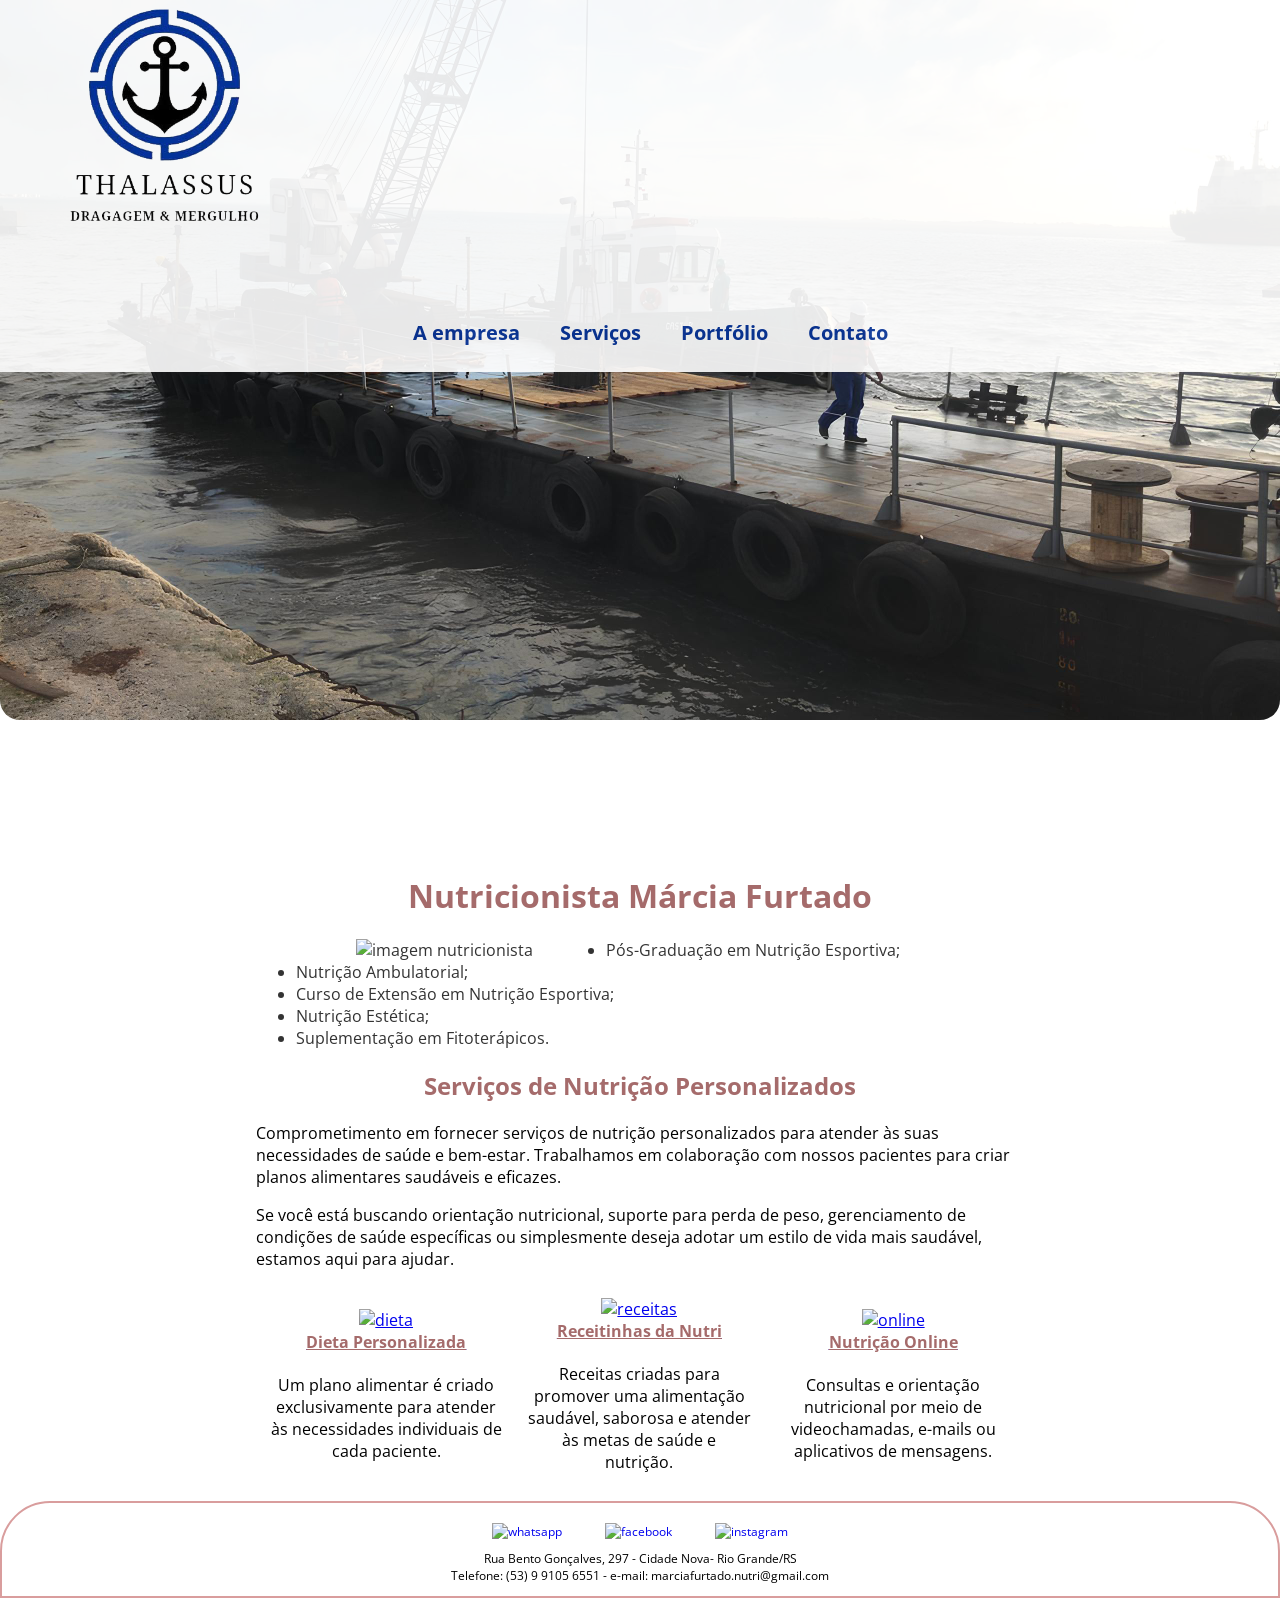
==== index.html @ 679dc8d0 "Add files via upload" ====
<!DOCTYPE html>
<html lang="pt-br">
<head>
    <meta charset="UTF-8">
    <meta name="viewport" content="width=device-width, initial-scale=1.0">
    <title>Thalassus - Dragagem e Mergulho</title>
    <link rel="icon" type="image/png" href="img/logo.png">
    <link rel="stylesheet" type="text/css" href="css/estilo.css">
</head>
<body>
    <header>
        <img class="banner" src="img/banner.jpg" alt="fundo banner">
        <a href="index.html">
            <img class="logo" src="img/logo.fw.png" alt="logotipo">
        </a>
        <div class="menu-toggle" onclick="toggleMenu()">
            <div class="bar"></div>
            <div class="bar"></div>
            <div class="bar"></div>
        </div>
        <nav>
            <ul class="menu">
                <li><a href="empresa.html">A empresa</a></li>
                <li><a href="servicos.html">Serviços</a></li>
                <li><a href="portfolio.html">Portfólio</a></li>
                <li><a href="contato.html">Contato</a></li>
            </ul>
        </nav>
    </header>

    <div class="container">
        <div class="lista">
            <h1>Nutricionista Márcia Furtado</h1>
            <img src="img/nutrimarcia.jpg" alt="imagem nutricionista">
            <ul>
                <li>Pós-Graduação em Nutrição Esportiva;</li>
                <li>Nutrição Ambulatorial;</li>
                <li>Curso de Extensão em Nutrição Esportiva;</li>
                <li>Nutrição Estética;</li>
                <li>Suplementação em Fitoterápicos.</li>
            </ul>
        </div>
        <h2>Serviços de Nutrição Personalizados</h2>
        <p>Comprometimento em fornecer serviços de nutrição personalizados para atender às suas necessidades de saúde e bem-estar.
        Trabalhamos em colaboração com nossos pacientes para criar planos alimentares saudáveis e eficazes.</p>
        <p>Se você está buscando orientação nutricional, suporte para perda de peso, gerenciamento de condições de saúde específicas
        ou simplesmente deseja adotar um estilo de vida mais saudável, estamos aqui para ajudar.</p>
        <table>
            <tr>
                <td>
                    <a href="servicos.html">
                        <img src="img/img1.jpg" alt="dieta">
                        <h4>Dieta Personalizada</h4>
                    </a>
                    <p>Um plano alimentar é criado exclusivamente para atender às necessidades individuais de cada paciente.</p>
                </td>
                <td>
                    <a href="servicos.html">
                        <img src="img/img2.jpg" alt="receitas">
                        <h4>Receitinhas da Nutri</h4>
                    </a>
                    <p>Receitas criadas para promover uma alimentação saudável, saborosa e atender às metas de saúde e nutrição.</p>
                </td>
                <td>
                    <a href="servicos.html">
                        <img src="img/img3.jpg" alt="online">
                        <h4>Nutrição Online</h4>
                    </a>
                    <p>Consultas e orientação nutricional por meio de videochamadas, e-mails ou aplicativos de mensagens.</p>
                </td>
            </tr>
        </table>
    </div>

    <footer>
        <a href="https://contate.me/marcianutri">
            <img src="img/whats.png" alt="whatsapp">
        </a>
        <a href="https://www.facebook.com/marcianutri">
            <img src="img/face.png" alt="facebook">
        </a>
        <a href="https://www.instagram.com/marcianutri">
            <img src="img/insta.png" alt="instagram">
        </a>
        <p>Rua Bento Gonçalves, 297 - Cidade Nova- Rio Grande/RS<br>
        Telefone: (53) 9 9105 6551 - e-mail: marciafurtado.nutri@gmail.com</p>
    </footer>

    <script>
        function toggleMenu() {
            var menu = document.querySelector('.menu');
            menu.classList.toggle('show-menu');
        }
    </script>
</body>
</html>
---- css/estilo.css ----
@import url('https://fonts.googleapis.com/css2?family=Open+Sans:wght@300&display=swap');

body {
  font-family: 'Open Sans', sans-serif;
  margin: 0;
}

.banner {
  width: 100%;
  border-radius: 0 0 20px 20px;

}

.logo {
  position: absolute;
  top: 0px;
  left: 5%;
  z-index: 1000;
}

nav {
  display: flex;
  background-color: #ffffff;
  opacity: 0.9;
  justify-content: center;
  position: absolute;
  top: 0px;
  height: 41.3%;
  width: 100%;
  align-items: flex-end; 
}

nav li a:hover {
  background-color: #063399;
  color: #ffffff;
  font-weight: bold;
  
}

.menu {
  list-style: none;
  display: flex;
  font-weight: bold;
}

.menu li {
  margin-right: 20px;

}

.menu a {
  display: flex;
  text-decoration: none;
  font-size: clamp(16px, 4vw, 20px);
  padding: 10px;
  border-radius: 5px;
  color: #063399;
}

a.ativo {
  background-color: #063399;
  color: #ffffff;
  font-weight: bold;
}

.container {
  background-image: url('img/nutri_home.fw.png');
  background-repeat: no-repeat;
  background-position: top;
  background-size: 75%;
  padding-top: 10%;
  padding-left: 20%;
  padding-right: 20%;
  flex-wrap: wrap;
  justify-content: center;
}

.container h1, h2 {
  text-align: center;
  color: #a56b6b;
}

.lista {
  font-size: clamp(8px, 5vw, 16px);
  color: #333333;
}

.lista img {
  float: left;
  margin-right: 50px;
  margin-left: 100px;
}

table {
  width: 100%;
}

th, td {
  border: none;
  padding: 10px;
  text-align: center;
}

img {
  width: clamp(50px, 20vw, 200px);
  height: auto;
}

table h4 {
  color: #a56b6b;
  text-decoration: underline;
  margin-top: 0;
}

.galeria {
  margin: 10px;
  width: 100%;
  text-align: center;
  display: flex;
  flex-wrap: wrap;
  justify-content: space-around;
}

.galeria figure {
  width: calc(33.33% - 20px);
  margin: 10px;
}

figcaption {
  font-size: clamp(8px, 2vw, 14px);
  color: #a56b6b;
}

figure:hover {
  transform: scale(2);
}

form {
  font-size: clamp(12px, 5vw, 16px);
  color: #333333;
  text-align: center;
}

label {
  display: inline-block;
  width: 120px;
  text-align: right;
  margin-bottom: 10px;
}

form legend {
  color: #a56b6b;
}

.servicos table {
  border-color: #d99d9d;
  border: #333333;
}

footer {
  border: 2px solid #d99d9d;
  border-radius: 50px 50px 0 0;
  text-align: center;
}

footer img {
  width: clamp(20px, 5vw, 50px);
  padding: 20px;
  text-decoration: none;
}

footer a, footer p {
  text-decoration: none;
  font-size: 12px;
  margin-top: -10px;
}
/* Estilo padrão para o menu */
.menu-toggle {
  display: none; /* Esconde o menu hambúrguer por padrão */
}

.menu {
  list-style: none;
}

.menu li {
  display: inline-block;
  margin-right: 20px;
}
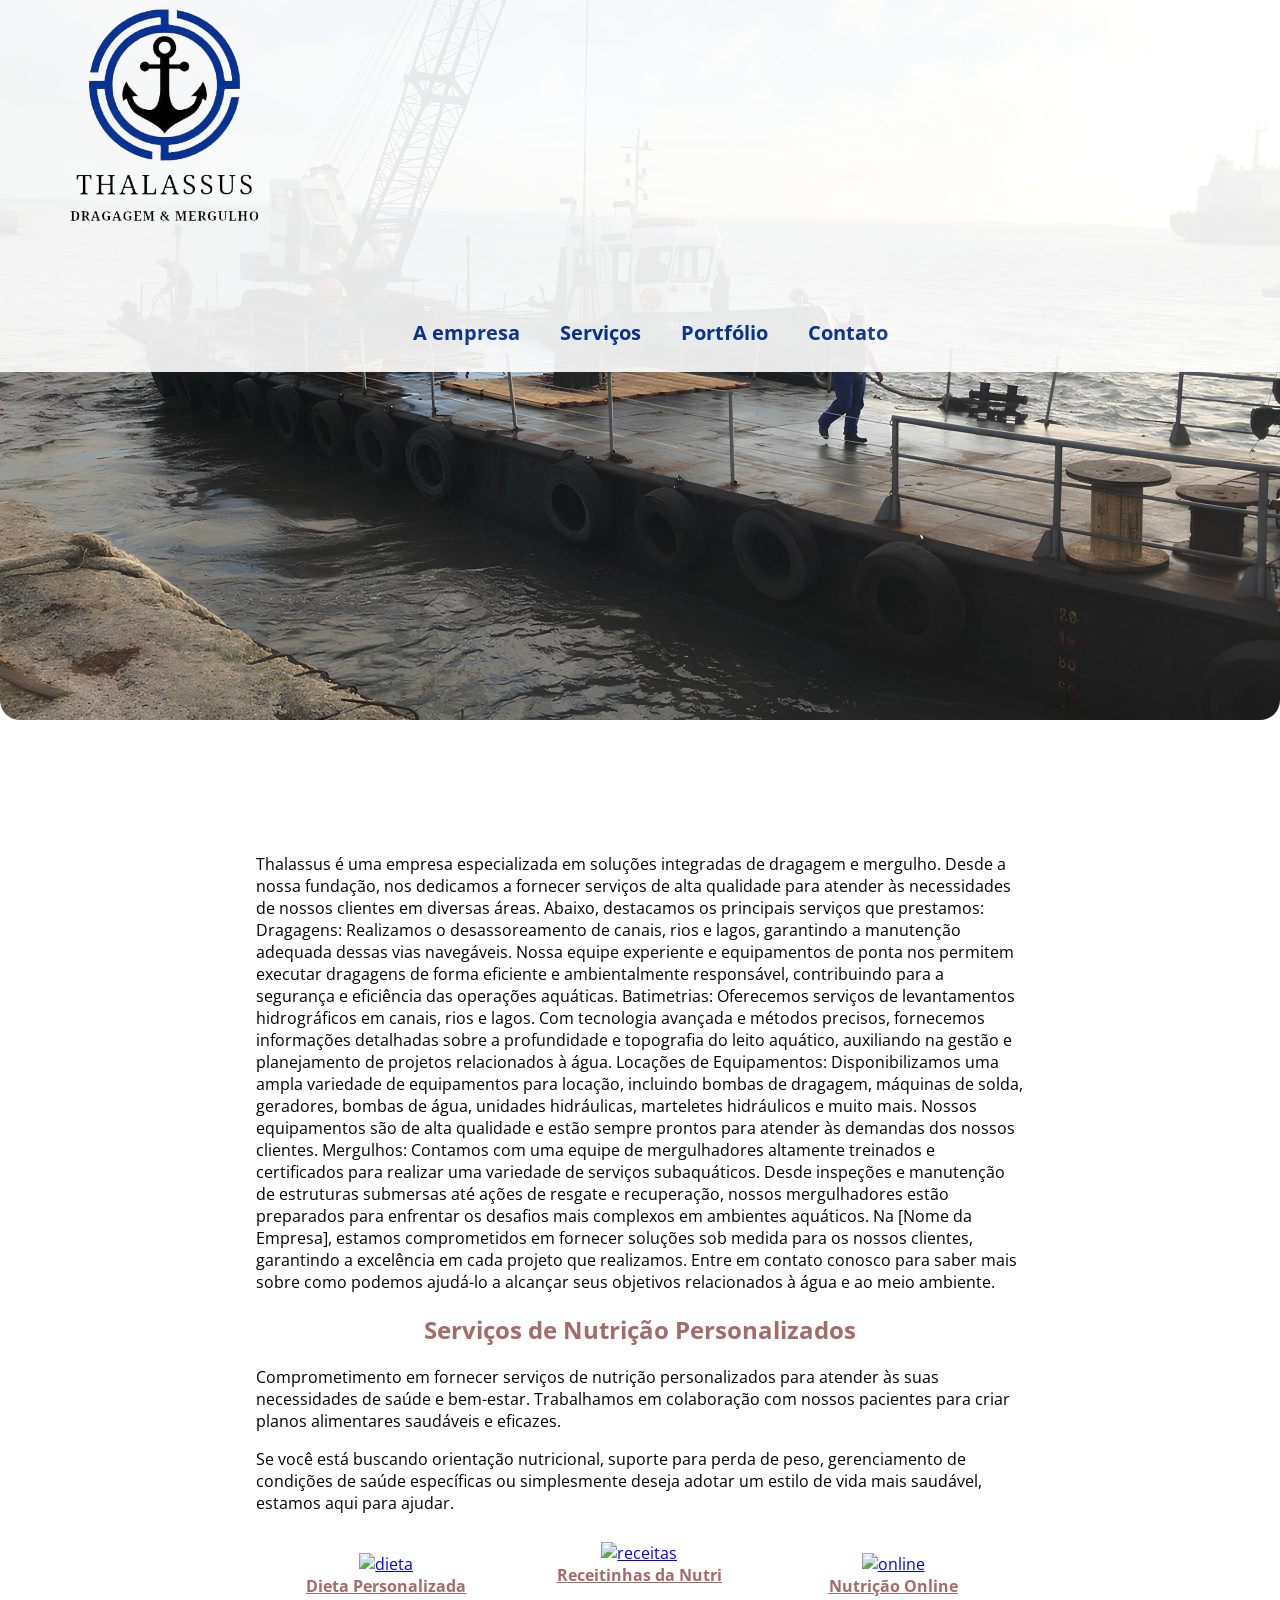
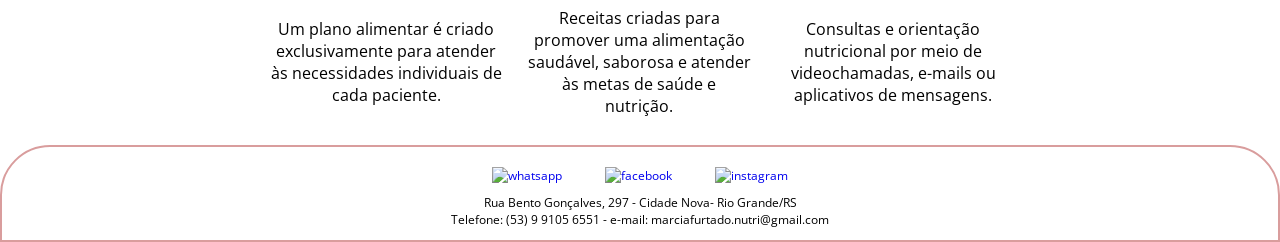
==== commit 78c206bc: "Update index.html" ====
--- a/index.html
+++ b/index.html
@@ -29,17 +29,23 @@
     </header>
 
     <div class="container">
-        <div class="lista">
-            <h1>Nutricionista Márcia Furtado</h1>
-            <img src="img/nutrimarcia.jpg" alt="imagem nutricionista">
-            <ul>
-                <li>Pós-Graduação em Nutrição Esportiva;</li>
-                <li>Nutrição Ambulatorial;</li>
-                <li>Curso de Extensão em Nutrição Esportiva;</li>
-                <li>Nutrição Estética;</li>
-                <li>Suplementação em Fitoterápicos.</li>
-            </ul>
-        </div>
+        Thalassus é uma empresa especializada em soluções integradas de dragagem e mergulho.
+        Desde a nossa fundação, nos dedicamos a fornecer serviços de alta qualidade
+        para atender às necessidades de nossos clientes em diversas áreas. Abaixo, destacamos os principais serviços que prestamos:
+        Dragagens:
+Realizamos o desassoreamento de canais, rios e lagos, garantindo a manutenção adequada dessas vias navegáveis. Nossa equipe experiente e equipamentos de ponta nos permitem executar dragagens de forma eficiente e ambientalmente responsável, contribuindo para a segurança e eficiência das operações aquáticas.
+
+Batimetrias:
+Oferecemos serviços de levantamentos hidrográficos em canais, rios e lagos. Com tecnologia avançada e métodos precisos, fornecemos informações detalhadas sobre a profundidade e topografia do leito aquático, auxiliando na gestão e planejamento de projetos relacionados à água.
+
+Locações de Equipamentos:
+Disponibilizamos uma ampla variedade de equipamentos para locação, incluindo bombas de dragagem, máquinas de solda, geradores, bombas de água, unidades hidráulicas, marteletes hidráulicos e muito mais. Nossos equipamentos são de alta qualidade e estão sempre prontos para atender às demandas dos nossos clientes.
+
+Mergulhos:
+Contamos com uma equipe de mergulhadores altamente treinados e certificados para realizar uma variedade de serviços subaquáticos. Desde inspeções e manutenção de estruturas submersas até ações de resgate e recuperação, nossos mergulhadores estão preparados para enfrentar os desafios mais complexos em ambientes aquáticos.
+
+Na [Nome da Empresa], estamos comprometidos em fornecer soluções sob medida para os nossos clientes, garantindo a excelência em cada projeto que realizamos. Entre em contato conosco para saber mais sobre como podemos ajudá-lo a alcançar seus objetivos relacionados à água e ao meio ambiente.
+
         <h2>Serviços de Nutrição Personalizados</h2>
         <p>Comprometimento em fornecer serviços de nutrição personalizados para atender às suas necessidades de saúde e bem-estar.
         Trabalhamos em colaboração com nossos pacientes para criar planos alimentares saudáveis e eficazes.</p>
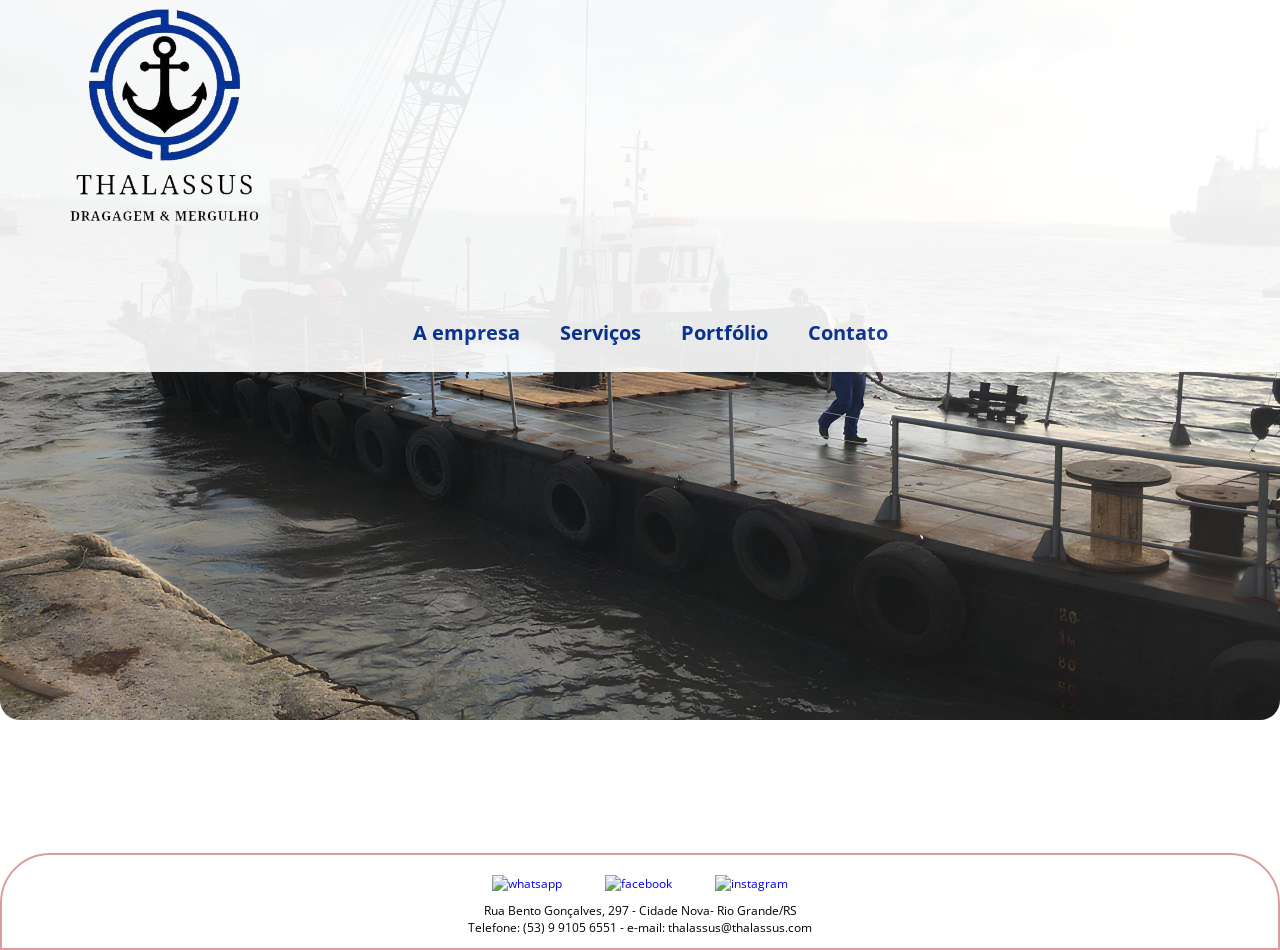
==== commit 980caa08: "Update index.html" ====
--- a/index.html
+++ b/index.html
@@ -29,53 +29,7 @@
     </header>
 
     <div class="container">
-        Thalassus é uma empresa especializada em soluções integradas de dragagem e mergulho.
-        Desde a nossa fundação, nos dedicamos a fornecer serviços de alta qualidade
-        para atender às necessidades de nossos clientes em diversas áreas. Abaixo, destacamos os principais serviços que prestamos:
-        Dragagens:
-Realizamos o desassoreamento de canais, rios e lagos, garantindo a manutenção adequada dessas vias navegáveis. Nossa equipe experiente e equipamentos de ponta nos permitem executar dragagens de forma eficiente e ambientalmente responsável, contribuindo para a segurança e eficiência das operações aquáticas.
-
-Batimetrias:
-Oferecemos serviços de levantamentos hidrográficos em canais, rios e lagos. Com tecnologia avançada e métodos precisos, fornecemos informações detalhadas sobre a profundidade e topografia do leito aquático, auxiliando na gestão e planejamento de projetos relacionados à água.
-
-Locações de Equipamentos:
-Disponibilizamos uma ampla variedade de equipamentos para locação, incluindo bombas de dragagem, máquinas de solda, geradores, bombas de água, unidades hidráulicas, marteletes hidráulicos e muito mais. Nossos equipamentos são de alta qualidade e estão sempre prontos para atender às demandas dos nossos clientes.
-
-Mergulhos:
-Contamos com uma equipe de mergulhadores altamente treinados e certificados para realizar uma variedade de serviços subaquáticos. Desde inspeções e manutenção de estruturas submersas até ações de resgate e recuperação, nossos mergulhadores estão preparados para enfrentar os desafios mais complexos em ambientes aquáticos.
-
-Na [Nome da Empresa], estamos comprometidos em fornecer soluções sob medida para os nossos clientes, garantindo a excelência em cada projeto que realizamos. Entre em contato conosco para saber mais sobre como podemos ajudá-lo a alcançar seus objetivos relacionados à água e ao meio ambiente.
-
-        <h2>Serviços de Nutrição Personalizados</h2>
-        <p>Comprometimento em fornecer serviços de nutrição personalizados para atender às suas necessidades de saúde e bem-estar.
-        Trabalhamos em colaboração com nossos pacientes para criar planos alimentares saudáveis e eficazes.</p>
-        <p>Se você está buscando orientação nutricional, suporte para perda de peso, gerenciamento de condições de saúde específicas
-        ou simplesmente deseja adotar um estilo de vida mais saudável, estamos aqui para ajudar.</p>
-        <table>
-            <tr>
-                <td>
-                    <a href="servicos.html">
-                        <img src="img/img1.jpg" alt="dieta">
-                        <h4>Dieta Personalizada</h4>
-                    </a>
-                    <p>Um plano alimentar é criado exclusivamente para atender às necessidades individuais de cada paciente.</p>
-                </td>
-                <td>
-                    <a href="servicos.html">
-                        <img src="img/img2.jpg" alt="receitas">
-                        <h4>Receitinhas da Nutri</h4>
-                    </a>
-                    <p>Receitas criadas para promover uma alimentação saudável, saborosa e atender às metas de saúde e nutrição.</p>
-                </td>
-                <td>
-                    <a href="servicos.html">
-                        <img src="img/img3.jpg" alt="online">
-                        <h4>Nutrição Online</h4>
-                    </a>
-                    <p>Consultas e orientação nutricional por meio de videochamadas, e-mails ou aplicativos de mensagens.</p>
-                </td>
-            </tr>
-        </table>
+       
     </div>
 
     <footer>
@@ -89,7 +43,7 @@
             <img src="img/insta.png" alt="instagram">
         </a>
         <p>Rua Bento Gonçalves, 297 - Cidade Nova- Rio Grande/RS<br>
-        Telefone: (53) 9 9105 6551 - e-mail: marciafurtado.nutri@gmail.com</p>
+        Telefone: (53) 9 9105 6551 - e-mail: thalassus@thalassus.com</p>
     </footer>
 
     <script>
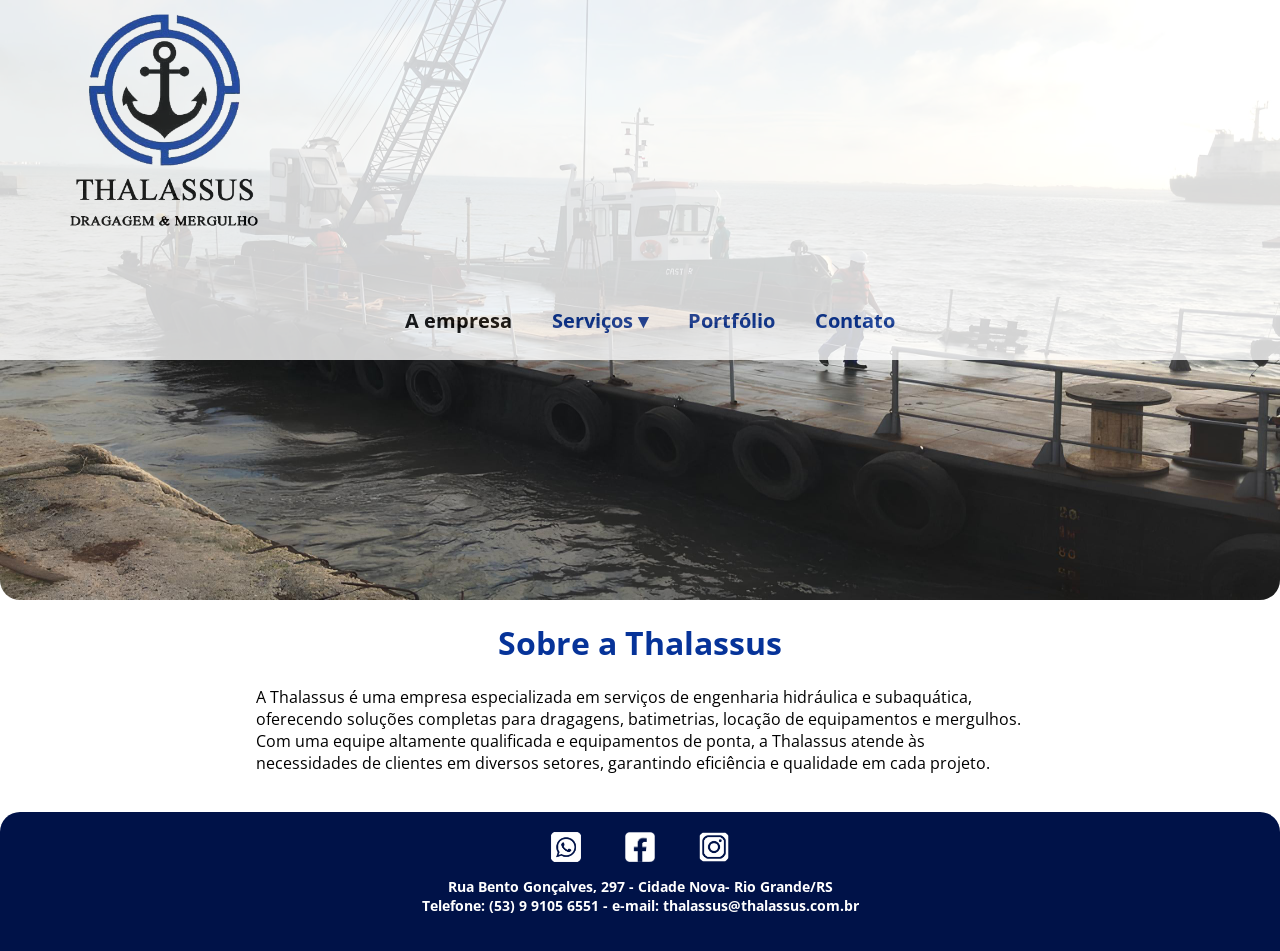
==== commit bf8ff65a: "Add files via upload" ====
--- a/index.html
+++ b/index.html
@@ -4,53 +4,99 @@
     <meta charset="UTF-8">
     <meta name="viewport" content="width=device-width, initial-scale=1.0">
     <title>Thalassus - Dragagem e Mergulho</title>
-    <link rel="icon" type="image/png" href="img/logo.png">
+    <link rel="icon" type="image/png" href="img/logoo.fw.png">
     <link rel="stylesheet" type="text/css" href="css/estilo.css">
 </head>
 <body>
     <header>
-        <img class="banner" src="img/banner.jpg" alt="fundo banner">
-        <a href="index.html">
-            <img class="logo" src="img/logo.fw.png" alt="logotipo">
-        </a>
-        <div class="menu-toggle" onclick="toggleMenu()">
-            <div class="bar"></div>
-            <div class="bar"></div>
-            <div class="bar"></div>
+        <div class="banner">
+            <img src="img/banner1.jpg" class="slide active" alt="Imagem 1">
+            <img src="img/banner2.jpg" class="slide" alt="Imagem 2">
+            <img src="img/banner3.jpg" class="slide" alt="Imagem 3">
         </div>
         <nav>
+            <!-- Logo no menu fixo -->
+            <a href="index.html">
+                <img class="logo-large" src="img/logo.fw.png" alt="logotipo">
+                <img class="logo-small oculto" src="img/logoh.fw.png" alt="logotipo">
+            </a>
+            <!-- Botão de menu hambúrguer -->
+            <button class="menu-toggle">☰</button>
             <ul class="menu">
-                <li><a href="empresa.html">A empresa</a></li>
-                <li><a href="servicos.html">Serviços</a></li>
+                <li><a href="index.html" class="ativo">A empresa</a></li>
+                <li class="submenu-item">
+                    <a href="servicos.html" class="submenu-trigger">Serviços <span class="submenu-arrow">▾</span></a>
+                    <ul class="submenu">
+                        <li><a href="dragagem.html">Dragagem</a></li>
+                        <li><a href="batimetria.html">Batimetria</a></li>
+                        <li><a href="locacao.html">Locação de Equipamentos</a></li>
+                        <li><a href="mergulho.html">Mergulho</a></li>
+                    </ul>
+                </li>
+                         
                 <li><a href="portfolio.html">Portfólio</a></li>
                 <li><a href="contato.html">Contato</a></li>
             </ul>
         </nav>
     </header>
+    <div class="container">
+        <h1>Sobre a Thalassus</h1>
+        <p>A Thalassus é uma empresa especializada em serviços de engenharia hidráulica e subaquática, oferecendo soluções completas para dragagens, batimetrias, locação de equipamentos e mergulhos. Com uma equipe altamente qualificada e equipamentos de ponta, a Thalassus atende às necessidades de clientes em diversos setores, garantindo eficiência e qualidade em cada projeto.</p>
+        <br>
+    </div>
+    <footer>
+        <a href="https://contate.me/thalassus">
+            <img src="img/whats.fw.png" alt="whatsapp">
+        </a>
+        <a href="https://www.facebook.com/thalassus">
+            <img src="img/face.fw.png" alt="facebook">
+        </a>
+        <a href="https://www.instagram.com/thalassus">
+            <img src="img/insta.fw.png" alt="instagram">
+        </a>
+        <p><b>Rua Bento Gonçalves, 297 - Cidade Nova- Rio Grande/RS<br>
+        Telefone: (53) 9 9105 6551 - e-mail: thalassus@thalassus.com.br</b></p>
+        <br>
+</footer>
+    <script>
+  document.addEventListener("DOMContentLoaded", function() {
+    const slides = document.querySelectorAll('.slide');
+    let index = 0;
 
-    <div class="container">
-       
-    </div>
+    function showSlide() {
+        slides.forEach(slide => slide.classList.remove('active'));
+        slides[index].classList.add('active');
+        index = (index + 1) % slides.length;
+    }
 
-    <footer>
-        <a href="https://contate.me/marcianutri">
-            <img src="img/whats.png" alt="whatsapp">
-        </a>
-        <a href="https://www.facebook.com/marcianutri">
-            <img src="img/face.png" alt="facebook">
-        </a>
-        <a href="https://www.instagram.com/marcianutri">
-            <img src="img/insta.png" alt="instagram">
-        </a>
-        <p>Rua Bento Gonçalves, 297 - Cidade Nova- Rio Grande/RS<br>
-        Telefone: (53) 9 9105 6551 - e-mail: thalassus@thalassus.com</p>
-    </footer>
+    setInterval(showSlide, 3000);
 
-    <script>
-        function toggleMenu() {
-            var menu = document.querySelector('.menu');
-            menu.classList.toggle('show-menu');
+    var menu = document.querySelector('nav');
+    var menuToggle = document.querySelector('.menu-toggle');
+    var logoLarge = document.querySelector('.logo-large');
+    var logoSmall = document.querySelector('.logo-small');
+
+    menuToggle.addEventListener('click', function() {
+        menu.classList.toggle('ativo');
+        logoLarge.classList.toggle('oculto');
+        logoSmall.classList.toggle('oculto');
+    });
+    
+
+    window.addEventListener('scroll', function() {
+        if (window.scrollY > 300) {
+            menu.classList.add('scroll');
+            logoLarge.classList.add('oculto');
+            logoSmall.classList.remove('oculto');
+        } else {
+            menu.classList.remove('scroll');
+            logoLarge.classList.remove('oculto');
+            logoSmall.classList.add('oculto');
         }
+    });
+});
+
+
     </script>
 </body>
 </html>
--- a/css/estilo.css
+++ b/css/estilo.css
@@ -3,49 +3,45 @@
 body {
   font-family: 'Open Sans', sans-serif;
   margin: 0;
+  padding: 0;
 }
 
 .banner {
   width: 100%;
   border-radius: 0 0 20px 20px;
-
-}
-
-.logo {
-  position: absolute;
-  top: 0px;
-  left: 5%;
-  z-index: 1000;
+  position: relative;
+  height: 600px;
+  overflow: hidden;
 }
 
 nav {
   display: flex;
   background-color: #ffffff;
-  opacity: 0.9;
+  opacity: 0.8;
   justify-content: center;
-  position: absolute;
-  top: 0px;
-  height: 41.3%;
-  width: 100%;
-  align-items: flex-end; 
+  position: fixed;
+  top: 0;
+  height: 40%;
+  width: 100%;
+  align-items: flex-end;
+  z-index: 1000;   
 }
 
 nav li a:hover {
-  background-color: #063399;
-  color: #ffffff;
+  background-color: #aaaaaa;
+  color: #000000;
   font-weight: bold;
+  opacity: 1;
   
+}
+nav li{
+  background-color: #ffffff;
 }
 
 .menu {
   list-style: none;
   display: flex;
   font-weight: bold;
-}
-
-.menu li {
-  margin-right: 20px;
-
 }
 
 .menu a {
@@ -58,8 +54,7 @@
 }
 
 a.ativo {
-  background-color: #063399;
-  color: #ffffff;
+  color: #000000;
   font-weight: bold;
 }
 
@@ -68,16 +63,16 @@
   background-repeat: no-repeat;
   background-position: top;
   background-size: 75%;
-  padding-top: 10%;
+  padding-top: 0;
   padding-left: 20%;
   padding-right: 20%;
   flex-wrap: wrap;
   justify-content: center;
 }
 
-.container h1, h2 {
-  text-align: center;
-  color: #a56b6b;
+.container h1, h2, h3 {
+  text-align: center;
+  color: #063399;
 }
 
 .lista {
@@ -92,7 +87,8 @@
 }
 
 table {
-  width: 100%;
+  width: 50%;
+  margin: 0 auto;
 }
 
 th, td {
@@ -106,8 +102,9 @@
   height: auto;
 }
 
+
 table h4 {
-  color: #a56b6b;
+  color: #063399;
   text-decoration: underline;
   margin-top: 0;
 }
@@ -119,20 +116,30 @@
   display: flex;
   flex-wrap: wrap;
   justify-content: space-around;
+  
+}
+
+.galeria img{
+  border-radius: 30px 0 30px 0;
+  box-shadow: 0 5px 10px rgba(0, 0, 0, 0.5);
 }
 
 .galeria figure {
-  width: calc(33.33% - 20px);
+  width: calc(50% - 20px);
   margin: 10px;
 }
 
 figcaption {
   font-size: clamp(8px, 2vw, 14px);
-  color: #a56b6b;
-}
-
-figure:hover {
-  transform: scale(2);
+  color: #001248;
+  font:bold;
+}
+
+figure:active {
+  transform: scale(1.1);
+}
+figure{
+  width: 100%;
 }
 
 form {
@@ -149,29 +156,27 @@
 }
 
 form legend {
-  color: #a56b6b;
-}
-
-.servicos table {
-  border-color: #d99d9d;
-  border: #333333;
+  color: #063399;
 }
 
 footer {
-  border: 2px solid #d99d9d;
-  border-radius: 50px 50px 0 0;
-  text-align: center;
+  text-align: center;
+  background-color: #001248;
+  color: #ffffff;
+  width: 100%;
+  border-radius: 20px 20px 0 0;
 }
 
 footer img {
-  width: clamp(20px, 5vw, 50px);
+  width: clamp(15px, 5vw, 30px);
   padding: 20px;
   text-decoration: none;
+
 }
 
 footer a, footer p {
   text-decoration: none;
-  font-size: 12px;
+  font-size: 14px;
   margin-top: -10px;
 }
 /* Estilo padrão para o menu */
@@ -186,4 +191,121 @@
 .menu li {
   display: inline-block;
   margin-right: 20px;
-}+}
+
+.slide {
+  position: absolute;
+  width: 100%;
+  height: 100%;
+  opacity: 0;
+  transition: opacity 0.8s ease-in-out;
+}
+
+.active {
+  opacity: 1;
+}
+.scroll {
+  height: 70px; /* Altura do menu após rolar 100px */
+  background-color: #ffffff; /* Cor de fundo do menu após rolar 100px */
+  opacity: 1; /* Opacidade do menu após rolar 100px */
+  transition: all 0.8s; /* Adiciona uma transição suave */
+  top: 0;
+  width: 100%;
+  justify-content: center;
+  border-bottom: 1px solid #063399;
+  box-shadow: 0 2px 5px rgba(0, 0, 0, 0.2);
+  align-items: flex-end;
+}
+
+.oculto {
+  display: none;
+}
+.logo-large {
+  position: absolute;
+  top: 5px;
+  left: 5%; /* Ajuste aqui para alinhar mais à esquerda */
+  z-index: 1001;
+}
+
+.logo-small {
+  position: absolute;
+  top: 5px;
+  left: 5%; /* Ajuste aqui para alinhar mais à esquerda */
+  z-index: 1001;
+}
+.gallery-container {
+  position: relative;
+  max-width: 800px;
+  margin: 0 auto;
+  overflow: hidden;
+  border-radius: 30px 0 30px 0;
+  box-shadow: 0 5px 10px rgba(0, 0, 0, 0.5);
+  width: calc(50% - 20px);
+  margin: 10px;
+}
+
+.gallery {
+  display: flex;
+}
+
+.image {
+  flex: 0 0 auto;
+  width: 100%;
+  transition: transform 0.5s ease;
+}
+
+.image img {
+  width: 100%;
+}
+
+button {
+  position: absolute;
+  top: 50%;
+  transform: translateY(-50%);
+  background-color: rgba(255, 255, 255, 0.5);
+  border: none;
+  color: #001248;
+  font-size: 24px;
+  cursor: pointer;
+  z-index: 1;
+}
+
+.prev {
+  left: 0;
+}
+
+.next {
+  right: 0;
+}
+.prev,
+.next {
+    font-size: 3em;
+}
+.submenu {
+  display: none;
+  position: absolute;
+  background-color: #fff; /* Cor de fundo do submenu */
+  color: #000000;
+  padding: 10px;
+  box-shadow: 0 2px 5px rgba(0,0,0,0.2); /* Sombra */
+  font-size: 10px;
+
+}
+
+.menu li:hover .submenu {
+  display: block;
+}
+.submenu-arrow {
+  display: inline-block;
+  margin-left: 5px; /* Espaçamento entre o texto do menu e a seta */
+}
+
+.submenu-item {
+  position: relative; /* Necessário para posicionar a seta corretamente */
+
+}
+.submenu li a {
+  font-size: clamp(12px, 3vw, 14px); /* Tamanho da fonte ajustável conforme o viewport */
+  color: #001248;
+  font-weight: bold;
+}
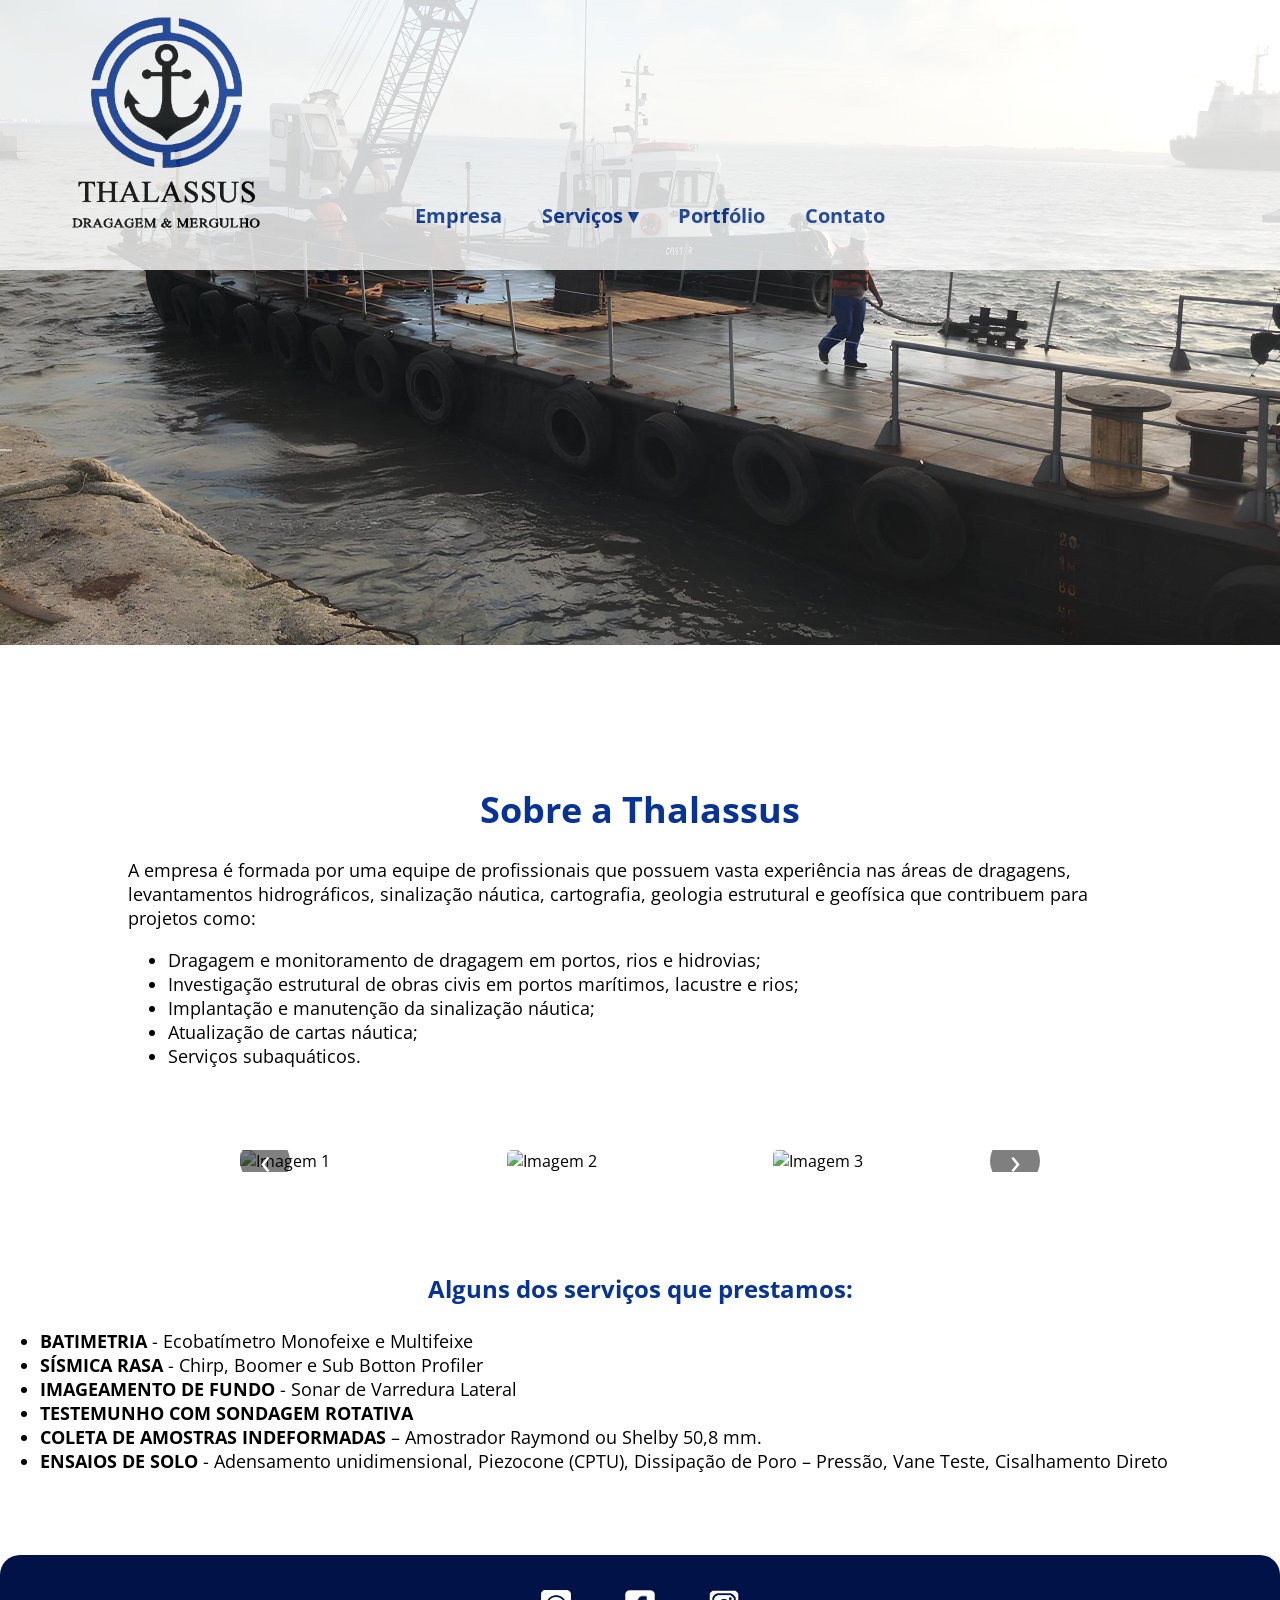
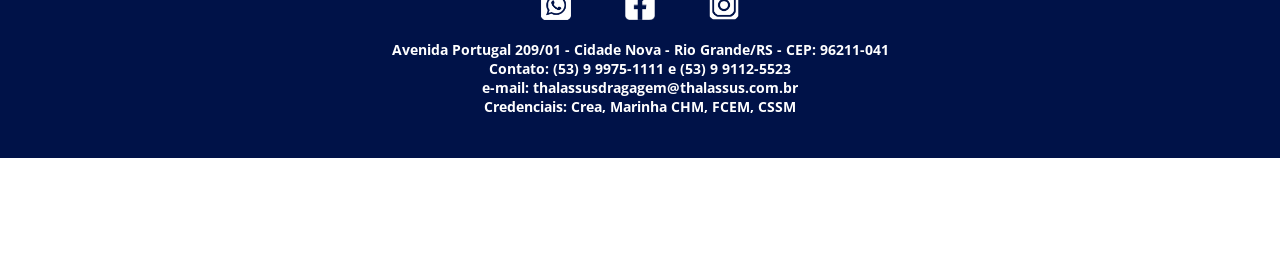
==== commit 8a0868bc: "Add files via upload" ====
--- a/index.html
+++ b/index.html
@@ -6,26 +6,28 @@
     <title>Thalassus - Dragagem e Mergulho</title>
     <link rel="icon" type="image/png" href="img/logoo.fw.png">
     <link rel="stylesheet" type="text/css" href="css/estilo.css">
+    <style>
+
+    </style>
 </head>
 <body>
     <header>
+        <button class="menu-toggle"></button>
         <div class="banner">
-            <img src="img/banner1.jpg" class="slide active" alt="Imagem 1">
+            <img src="img/banner.jpg" class="slide active" alt="Imagem">
+            <img src="img/banner1.jpg" class="slide" alt="Imagem 1">
             <img src="img/banner2.jpg" class="slide" alt="Imagem 2">
             <img src="img/banner3.jpg" class="slide" alt="Imagem 3">
         </div>
         <nav>
-            <!-- Logo no menu fixo -->
             <a href="index.html">
                 <img class="logo-large" src="img/logo.fw.png" alt="logotipo">
                 <img class="logo-small oculto" src="img/logoh.fw.png" alt="logotipo">
             </a>
-            <!-- Botão de menu hambúrguer -->
-            <button class="menu-toggle">☰</button>
             <ul class="menu">
-                <li><a href="index.html" class="ativo">A empresa</a></li>
+                <li><a href="index.html" class="ativo">Empresa</a></li>
                 <li class="submenu-item">
-                    <a href="servicos.html" class="submenu-trigger">Serviços <span class="submenu-arrow">▾</span></a>
+                    <a class="ativo" class="submenu-trigger">Serviços <span class="submenu-arrow">▾</span></a>
                     <ul class="submenu">
                         <li><a href="dragagem.html">Dragagem</a></li>
                         <li><a href="batimetria.html">Batimetria</a></li>
@@ -41,24 +43,75 @@
     </header>
     <div class="container">
         <h1>Sobre a Thalassus</h1>
-        <p>A Thalassus é uma empresa especializada em serviços de engenharia hidráulica e subaquática, oferecendo soluções completas para dragagens, batimetrias, locação de equipamentos e mergulhos. Com uma equipe altamente qualificada e equipamentos de ponta, a Thalassus atende às necessidades de clientes em diversos setores, garantindo eficiência e qualidade em cada projeto.</p>
-        <br>
+        <p>A empresa é formada por uma equipe de profissionais que possuem vasta experiência nas áreas de dragagens, levantamentos hidrográficos, sinalização náutica, cartografia, geologia estrutural e geofísica que contribuem para projetos como: </p>
+        <ul>
+            <li>Dragagem e monitoramento de dragagem em portos, rios e hidrovias; </li>
+            <li>Investigação estrutural de obras civis em portos marítimos, lacustre e rios;</li>
+            <li>Implantação e manutenção da sinalização náutica;</li>
+            <li>Atualização de cartas náutica;</li>
+            <li>Serviços subaquáticos.</li>
+        </ul>
+        <br><br><br>
+        </div>
+        <div class="slideshow">
+            <div class="slideshow-container">
+                <div class="slide1"><img src="img/imagem1.jpg" alt="Imagem 1"></div>
+                <div class="slide1"><img src="img/imagem2.jpg" alt="Imagem 2"></div>
+                <div class="slide1"><img src="img/imagem3.jpg" alt="Imagem 3"></div>
+                <div class="slide1"><img src="img/imagem4.jpg" alt="Imagem 4"></div>
+                <div class="slide1"><img src="img/imagem5.jpg" alt="Imagem 5"></div>
+                <div class="slide1"><img src="img/imagem6.jpg" alt="Imagem 6"></div>
+                <div class="slide1"><img src="img/imagem7.jpg" alt="Imagem 7"></div>
+                <div class="slide1"><img src="img/imagem8.jpg" alt="Imagem 8"></div>
+                <div class="slide1"><img src="img/imagem9.jpg" alt="Imagem 9"></div>
+            </div>
+            <div class="arrow arrow-left" onclick="moveSlides(-3)">‹</div>
+            <div class="arrow arrow-right" onclick="moveSlides(3)">›</div>
+        </div>
+        <h3>Alguns dos serviços que prestamos:</h3>
+        <ul>
+            <li><b>BATIMETRIA</b>  -  Ecobatímetro Monofeixe e Multifeixe</li>
+            <li><b>SÍSMICA RASA</b>  -  Chirp, Boomer e Sub Botton Profiler</li>
+            <li><b>IMAGEAMENTO DE FUNDO</b>  -  Sonar de Varredura Lateral</li>
+            <li><b>TESTEMUNHO COM SONDAGEM ROTATIVA</b></li>
+            <li><b>COLETA DE AMOSTRAS INDEFORMADAS</b> – Amostrador Raymond ou Shelby 50,8 mm.</li>
+            <li><b>ENSAIOS DE SOLO</b> - Adensamento unidimensional, Piezocone (CPTU), Dissipação de Poro – Pressão, Vane Teste, Cisalhamento Direto</li>
+        </ul>   
     </div>
+    <br><br><br>
     <footer>
         <a href="https://contate.me/thalassus">
             <img src="img/whats.fw.png" alt="whatsapp">
         </a>
-        <a href="https://www.facebook.com/thalassus">
+        <a href="https://www.facebook.com/thalassusdragagem">
             <img src="img/face.fw.png" alt="facebook">
         </a>
-        <a href="https://www.instagram.com/thalassus">
+        <a href="https://www.instagram.com/thalassusdragagem">
             <img src="img/insta.fw.png" alt="instagram">
         </a>
-        <p><b>Rua Bento Gonçalves, 297 - Cidade Nova- Rio Grande/RS<br>
-        Telefone: (53) 9 9105 6551 - e-mail: thalassus@thalassus.com.br</b></p>
-        <br>
+        <p><b>Avenida Portugal 209/01 - Cidade Nova - Rio Grande/RS - CEP: 96211-041<br>
+        Contato: (53) 9 9975-1111 e (53) 9 9112-5523<br>
+        e-mail: thalassusdragagem@thalassus.com.br<br>
+        Credenciais: Crea, Marinha CHM, FCEM, CSSM</b></p><br>
+        
 </footer>
     <script>
+        document.addEventListener("DOMContentLoaded", function() {
+    const slides = document.querySelectorAll('.slide');
+    let index = 0;
+
+    var menu = document.querySelector('nav');
+    var menuToggle = document.querySelector('.menu-toggle');
+    var logoLarge = document.querySelector('.logo-large');
+    var logoSmall = document.querySelector('.logo-small');
+
+    menuToggle.addEventListener('click', function() {
+        menu.classList.toggle('ativo');
+        logoLarge.classList.toggle('oculto');
+        logoSmall.classList.toggle('oculto');
+    });
+});
+
   document.addEventListener("DOMContentLoaded", function() {
     const slides = document.querySelectorAll('.slide');
     let index = 0;
@@ -95,8 +148,51 @@
         }
     });
 });
+let slide1Index = 0;
+const slides = document.querySelectorAll('.slide1');
+const totalSlides = slides.length;
 
+function showSlides() {
+    slides.forEach(slide => {
+        slide.style.display = 'none';
+    });
 
+    for (let i = slide1Index; i < slide1Index + 4; i++) {
+        if (i < totalSlides) {
+            slides[i].style.display = 'block';
+        }
+    }
+}
+
+function moveSlides(n) {
+    slide1Index += n;
+    if (slide1Index < 0) {
+        slide1Index = totalSlides - 4;
+    }
+    if (slide1Index >= totalSlides - 3) {
+        slide1Index = 0;
+    }
+    showSlides();
+}
+
+showSlides();
+
+    setInterval(autoSlide, intervalTime);
+    // Função para abrir o modal com a imagem clicada
+function openModal(imgSrc, altText) {
+    var modal = document.getElementById('myModal');
+    var modalImg = document.getElementById('modalImg');
+
+    modal.style.display = 'block';
+    modalImg.src = imgSrc;
+    modalImg.alt = altText;
+}
+
+// Função para fechar o modal
+function closeModal() {
+    var modal = document.getElementById('myModal');
+    modal.style.display = 'none';
+}
     </script>
 </body>
-</html>
+</html>
--- a/css/estilo.css
+++ b/css/estilo.css
@@ -3,74 +3,122 @@
 body {
   font-family: 'Open Sans', sans-serif;
   margin: 0;
-  padding: 0;
 }
 
 .banner {
-  width: 100%;
+  width: clamp(800px, 100%, 1400px);
+  margin-top: -115px;
   border-radius: 0 0 20px 20px;
   position: relative;
-  height: 600px;
+  height: 800px;
   overflow: hidden;
+  display: flex;
+  flex-direction: column;
+  align-items: center;
+  justify-content: center;
+  text-align: center;
+}
+
+.banner img {
+  margin: 0 auto;
+  max-width: 100%;
+  height: auto;
 }
 
 nav {
+  margin: 0 auto;
+  max-width: 100%;
   display: flex;
   background-color: #ffffff;
   opacity: 0.8;
   justify-content: center;
   position: fixed;
   top: 0;
-  height: 40%;
   width: 100%;
   align-items: flex-end;
-  z-index: 1000;   
-}
-
-nav li a:hover {
-  background-color: #aaaaaa;
-  color: #000000;
+  z-index: 1000;
+  padding: 10px 20px;
+  height: 250px;
+}
+@media (max-width: 480px) {
+  .banner {
+    width: 100%; /* Ajusta a largura do banner para 100% da tela */
+    margin-top: -50px; /* Ajusta a margem superior para telas muito pequenas */
+  }
+  .container{
+    top: 10px;
+    margin-top: -180px;
+  }
+}
+
+nav .menu {
+  display: flex;
+  list-style: none;
   font-weight: bold;
-  opacity: 1;
-  
-}
-nav li{
-  background-color: #ffffff;
-}
-
-.menu {
-  list-style: none;
-  display: flex;
-  font-weight: bold;
-}
-
-.menu a {
+  padding: 5px;
+}
+nav .menu .menu-item {
+  margin-right: 10px; /* Diminui o espaço entre os itens do menu */
+}
+
+nav .menu a {
   display: flex;
   text-decoration: none;
-  font-size: clamp(16px, 4vw, 20px);
+  font-size: clamp(16px, 2vw, 20px);
   padding: 10px;
   border-radius: 5px;
   color: #063399;
 }
 
+.menu-brand {
+  font-size: 1.5rem;
+  font-weight: bold;
+  color: #063399;
+  text-decoration: none;
+}
+
+.menu-items {
+  display: flex;
+  list-style-type: none;
+  margin: 0;
+  padding: 0;
+  margin-top: 150px;
+}
+
+.menu-item {
+  margin-right: 20px;
+}
+
+.menu-item a {
+  text-decoration: none;
+  color: #063399;
+  font-weight: bold;
+  font-size: 1rem;
+  transition: color 0.3s;
+}
+
+.menu-item a:hover {
+  color: #001248;
+}
+
 a.ativo {
   color: #000000;
   font-weight: bold;
 }
 
 .container {
-  background-image: url('img/nutri_home.fw.png');
   background-repeat: no-repeat;
   background-position: top;
   background-size: 75%;
   padding-top: 0;
-  padding-left: 20%;
-  padding-right: 20%;
+  padding-left: 10%;
+  padding-right: 10%;
   flex-wrap: wrap;
   justify-content: center;
 }
 
 .container h1, h2, h3 {
+  margin-top: 100px;
   text-align: center;
   color: #063399;
 }
@@ -102,7 +150,6 @@
   height: auto;
 }
 
-
 table h4 {
   color: #063399;
   text-decoration: underline;
@@ -116,29 +163,29 @@
   display: flex;
   flex-wrap: wrap;
   justify-content: space-around;
-  
-}
-
-.galeria img{
-  border-radius: 30px 0 30px 0;
+}
+
+.galeria img {
+  border-radius: 5px;
   box-shadow: 0 5px 10px rgba(0, 0, 0, 0.5);
 }
 
 .galeria figure {
-  width: calc(50% - 20px);
+  width: calc(30% - 20px);
   margin: 10px;
 }
 
 figcaption {
   font-size: clamp(8px, 2vw, 14px);
   color: #001248;
-  font:bold;
+  font-weight: bold;
 }
 
 figure:active {
   transform: scale(1.1);
 }
-figure{
+
+figure {
   width: 100%;
 }
 
@@ -159,19 +206,150 @@
   color: #063399;
 }
 
+/* Rodapé */
 footer {
-  text-align: center;
   background-color: #001248;
   color: #ffffff;
-  width: 100%;
+  text-align: center;
+  padding: 10px;
   border-radius: 20px 20px 0 0;
+  margin: 0;
+  box-sizing: border-box;
+  width: 100%;
+}
+
+/* Imagens no rodapé */
+footer img {
+  width: clamp(20px, 5vw, 40px);
+  margin: 5px;
+}
+
+/* Texto no rodapé */
+footer p {
+  font-size: clamp(12px, 2vw, 16px);
+  margin: 10px 0;
+}
+
+/* Links no rodapé */
+footer a {
+  color: #ffffff;
+  text-decoration: none;
+}
+
+/* Estilos para links ao passar o mouse */
+footer a:hover {
+  text-decoration: underline;
+}
+
+/* Ajustes específicos para telas menores */
+@media (max-width: 768px) {
+  footer {
+    padding: 10px;
+  }
+
+  footer p {
+    font-size: clamp(10px, 2vw, 14px);
+  }
+
+  footer img {
+    width: clamp(15px, 4vw, 30px);
+  }
+
+  /* Logo pequeno no topo da página */
+  .logo-large {
+    display: none;
+  }
+
+  .logo-small {
+    display: block;
+    position: fixed;
+    top: 10px;
+    left: 50%;
+    transform: translateX(-50%);
+    z-index: 1001;
+    max-width: 80%;
+  }
+  .menu-item {
+    margin-right: 5px; /* Menos espaço em telas menores */
+  }
+}
+@media (max-width: 480px) {
+  footer {
+    padding: 5px;
+  }
+
+  footer p {
+    font-size: clamp(8px, 2vw, 12px);
+  }
+
+  footer img {
+    width: clamp(10px, 3vw, 25px);
+  }
+
+  /* Logo pequeno no topo da página */
+  .logo-small {
+    max-width: 80%;
+  }
+  .menu-item {
+    margin-right: 1px; /* Menos espaço em telas muito pequenas */
+  }
+  nav {
+    padding: 5px; /* Padding ainda menor */
+    height: 100px;
+  }
+
+  nav .menu {
+    font-size: clamp(12px, 1vw, 16px); /* Menor tamanho da fonte em telas muito pequenas */
+  }
+
+  nav .menu .menu-item {
+    margin-right: 5px; /* Menos espaço entre itens em telas muito pequenas */
+  }
+}
+@media (max-width: 768px) {
+  .banner {
+    width: 90%; /* Ajusta a largura do banner para 90% da tela */
+    margin-top: -75px; /* Ajusta a margem superior para telas menores */
+  }
+}
+
+@media (max-width: 480px) {
+  .banner {
+    width: 100%; /* Ajusta a largura do banner para 100% da tela */
+    margin-top: -50px; /* Ajusta a margem superior para telas muito pequenas */
+  }
+
+}
+@media (max-width: 768px) {
+  .banner {
+    height: 600px; /* Reduz a altura do banner em telas menores */
+  }
+
+  .banner img {
+    max-width: 90%; /* Ajusta a largura máxima da imagem para 90% da tela */
+  }
+}
+
+@media (max-width: 480px) {
+  .banner {
+    height: 400px; /* Reduz ainda mais a altura do banner em telas muito pequenas */
+  }
+
+  .banner img {
+    max-width: 100%; /* Ajusta a largura máxima da imagem para 100% da tela */
+  }
+}
+
+body, html {
+  width: 100%;
+  margin: 0;
+  padding: 0;
 }
 
 footer img {
   width: clamp(15px, 5vw, 30px);
   padding: 20px;
   text-decoration: none;
-
 }
 
 footer a, footer p {
@@ -179,10 +357,6 @@
   font-size: 14px;
   margin-top: -10px;
 }
-/* Estilo padrão para o menu */
-.menu-toggle {
-  display: none; /* Esconde o menu hambúrguer por padrão */
-}
 
 .menu {
   list-style: none;
@@ -204,11 +378,12 @@
 .active {
   opacity: 1;
 }
+
 .scroll {
-  height: 70px; /* Altura do menu após rolar 100px */
-  background-color: #ffffff; /* Cor de fundo do menu após rolar 100px */
-  opacity: 1; /* Opacidade do menu após rolar 100px */
-  transition: all 0.8s; /* Adiciona uma transição suave */
+  height: 70px;
+  background-color: #ffffff;
+  opacity: 1;
+  transition: all 0.8s;
   top: 0;
   width: 100%;
   justify-content: center;
@@ -217,22 +392,17 @@
   align-items: flex-end;
 }
 
+.logo-large, .logo-small {
+  position: absolute;
+  bottom: 25px;
+  left: 5%;
+  z-index: 1001;
+}
+
 .oculto {
   display: none;
 }
-.logo-large {
-  position: absolute;
-  top: 5px;
-  left: 5%; /* Ajuste aqui para alinhar mais à esquerda */
-  z-index: 1001;
-}
-
-.logo-small {
-  position: absolute;
-  top: 5px;
-  left: 5%; /* Ajuste aqui para alinhar mais à esquerda */
-  z-index: 1001;
-}
+
 .gallery-container {
   position: relative;
   max-width: 800px;
@@ -277,35 +447,222 @@
 .next {
   right: 0;
 }
-.prev,
-.next {
-    font-size: 3em;
-}
+
+.prev, .next {
+  font-size: 3em;
+}
+
 .submenu {
   display: none;
   position: absolute;
-  background-color: #fff; /* Cor de fundo do submenu */
+  background-color: #fff;
   color: #000000;
   padding: 10px;
-  box-shadow: 0 2px 5px rgba(0,0,0,0.2); /* Sombra */
+  box-shadow: 0 2px 5px rgba(0,0,0,0.2);
   font-size: 10px;
-
 }
 
 .menu li:hover .submenu {
   display: block;
 }
+
 .submenu-arrow {
   display: inline-block;
-  margin-left: 5px; /* Espaçamento entre o texto do menu e a seta */
+  margin-left: 5px;
 }
 
 .submenu-item {
-  position: relative; /* Necessário para posicionar a seta corretamente */
-
-}
+  position: relative;
+}
+
 .submenu li a {
-  font-size: clamp(12px, 3vw, 14px); /* Tamanho da fonte ajustável conforme o viewport */
+  font-size: clamp(12px, 3vw, 14px);
   color: #001248;
   font-weight: bold;
 }
+
+.slideshow {
+  width: 100%;
+  max-width: 800px;
+  overflow: hidden;
+  position: relative;
+  margin: 0 auto;
+}
+
+.slideshow-container {
+  display: flex;
+  transition: transform 0.5s ease-in-out;
+}
+
+.slide1 {
+  flex: 1 0 auto;
+  margin-right: 15px;
+}
+
+.slide1 img {
+  width: 100%;
+  height: auto;
+  border-radius: 5px;
+}
+
+.slide1, .slide2 {
+  flex: 0 0 32%;
+  transition: opacity 0.8s ease-in-out;
+  margin-right: 15px;
+}
+
+.slide1:last-child, .slide2:last-child {
+  margin-right: 0;
+}
+
+.slide1 img, .slide2 img {
+  width: 100%;
+  display: block;
+  border-radius: 5px;
+}
+
+.arrow {
+  position: absolute;
+  top: 50%;
+  transform: translateY(-50%);
+  width: 50px;
+  height: 50px;
+  background-color: rgba(0, 0, 0, 0.5);
+  color: white;
+  text-align: center;
+  cursor: pointer;
+  transition: background-color 0.3s;
+  font-size: 36px;
+  line-height: 50px;
+  border-radius: 50%;
+}
+
+.arrow:hover {
+  background-color: black;
+}
+
+.arrow-left {
+  left: 0px;
+}
+
+.arrow-right {
+  right: 0px;
+}
+
+.video-container {
+  max-width: 800px;
+  margin: 0 auto;
+  text-align: center;
+}
+
+.video-container video {
+  width: 30%;
+  display: block;
+  margin: 0 auto;
+  background-color: #000;
+}
+
+.video-description {
+  font-weight: bold;
+}
+
+table {
+  width: 60%;
+  border-collapse: collapse;
+  color: #ffffff;
+}
+
+table video {
+  width: 200px;
+  height: 400px;
+  align-items: flex-end;
+}
+
+th, td {
+  border:none;
+  padding: 8px;
+  text-align: center;
+}
+
+table p {
+  color:#000000;
+}
+
+@media (max-width: 768px) {
+  .slide1 {
+    flex: 1 0 50%;
+  }
+
+  .logo-large {
+    display: none;
+  }
+
+  .logo-small {
+    display: block;
+    position: fixed;
+    top: 10px;
+    left: 50%;
+    transform: translateX(-50%);
+    z-index: 1001;
+    max-width: 80%;
+  }
+
+  nav {
+    padding: 5px 10px; /* Menos padding para o nav */
+  }
+
+  nav .menu {
+    font-size: clamp(14px, 1.5vw, 18px); /* Reduz o tamanho da fonte */
+  }
+
+  nav .menu .menu-item {
+    margin-right: 8px; /* Menos espaço entre itens em telas menores */
+  }
+}
+
+@media (max-width: 480px) {
+  .slide1 {
+    flex: 1 0 100%;
+  }
+
+  .logo-small {
+    max-width: 70%;
+  }
+}
+
+.slide1 {
+  flex: 1 0 calc(33.333% - 15px);
+  margin-right: 15px;
+}
+
+.slide1:last-child {
+  margin-right: 0;
+}
+
+p, li {
+  font-size: clamp(4px, 2vw, 18px);
+}
+
+.lista {
+  font-size: clamp(3px, 1vw, 16px);
+}
+
+h1 {
+  font-size: clamp(12px, 6vw, 36px);
+}
+
+h2 {
+  font-size: clamp(10px, 5vw, 30px);
+}
+
+h3 {
+  font-size: clamp(9px, 4vw, 24px);
+}
+
+.menu a {
+  font-size: clamp(16px, 2vw, 20px);
+}
+
+.footer a, .footer p {
+  font-size: clamp(12px, 2vw, 16px);
+}
